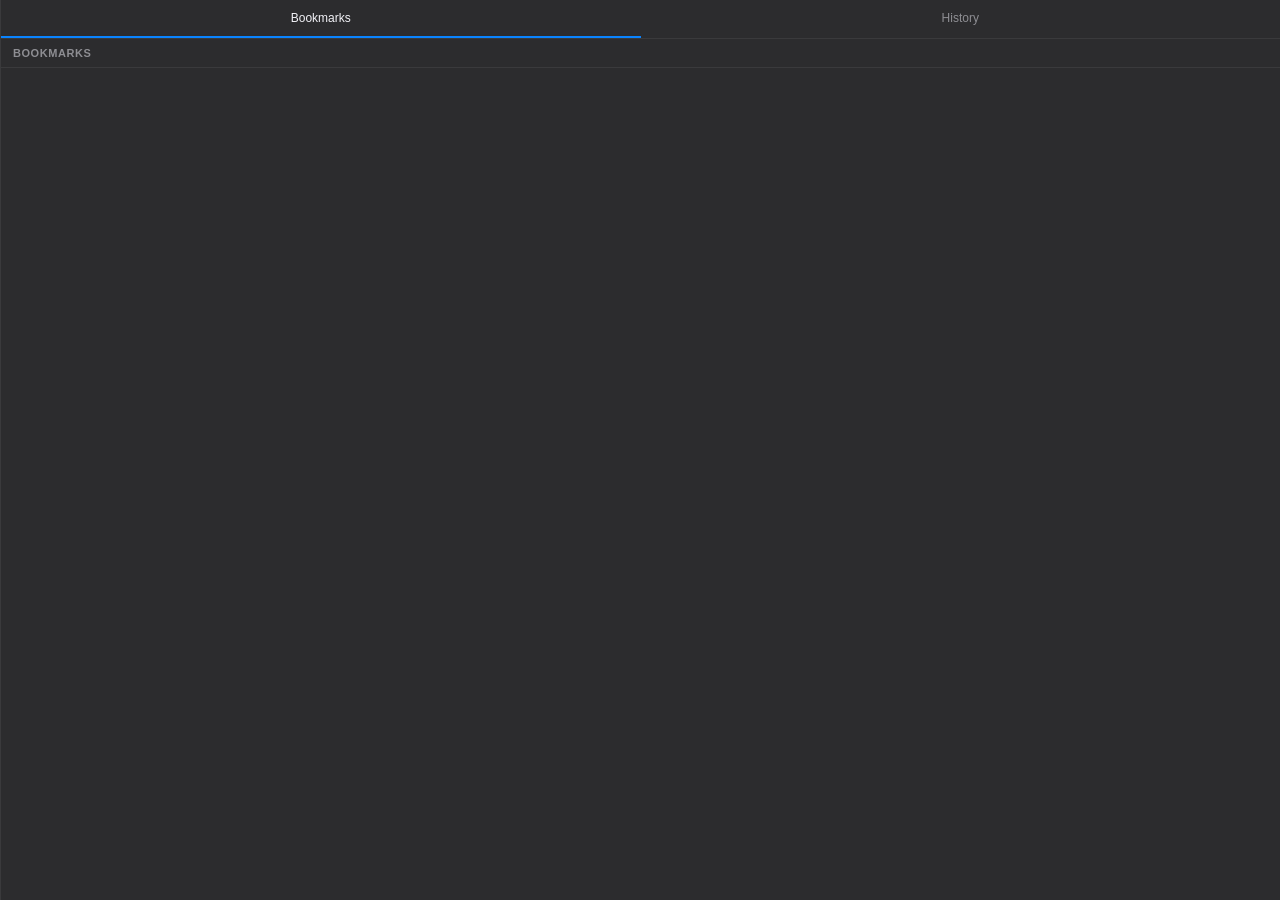
==== ui/sidebar.html @ 3abf57ef "Grokipedia Desktop for macOS and Linux Tauri 2 native app wrapping grokipedia.com in a multi-tab bro" ====
<!DOCTYPE html>
<html lang="en">
<head>
  <meta charset="UTF-8" />
  <meta name="viewport" content="width=device-width, initial-scale=1.0" />
  <title>Grokipedia — Panel</title>
  <link rel="stylesheet" href="style.css" />
</head>
<body>
  <div class="sidebar-root">
    <div class="sidebar-tabs">
      <button class="sidebar-tab active" data-panel="bookmarks">Bookmarks</button>
      <button class="sidebar-tab"        data-panel="history">History</button>
    </div>

    <div id="panel-bookmarks" class="panel">
      <div class="panel-toolbar">
        <span class="panel-label">Bookmarks</span>
      </div>
      <ul id="bookmark-list"></ul>
    </div>

    <div id="panel-history" class="panel hidden">
      <div class="panel-toolbar">
        <span class="panel-label">History</span>
        <button id="btn-clear-history" class="text-btn">Clear</button>
      </div>
      <ul id="history-list"></ul>
    </div>
  </div>
  <script src="sidebar.js"></script>
</body>
</html>
---- ui/style.css ----
/* ── Reset & base ──────────────────────────────────────────────────────────── */
*, *::before, *::after { box-sizing: border-box; margin: 0; padding: 0; }

:root {
  --bg:        #1c1c1e;
  --bg-nav:    #2c2c2e;
  --bg-tab:    #3a3a3c;
  --bg-active: #48484a;
  --border:    #3a3a3c;
  --text:      #f2f2f7;
  --text-dim:  #8e8e93;
  --accent:    #0a84ff;
  --danger:    #ff453a;
  --radius:    6px;
}

html, body {
  width: 100%;
  height: 100%;
  overflow: hidden;
  background: var(--bg);
  -webkit-user-select: none;
  user-select: none;
  font-family: -apple-system, BlinkMacSystemFont, "SF Pro Text", sans-serif;
  font-size: 13px;
  color: var(--text);
}

/* ── Tab bar ───────────────────────────────────────────────────────────────── */
#tab-bar {
  display: flex;
  align-items: center;
  height: 44px;
  background: var(--bg);
  border-bottom: 1px solid var(--border);
  padding-right: 8px;
  gap: 4px;
  -webkit-app-region: drag;
}

.tl-spacer {
  min-width: 78px;
  -webkit-app-region: drag;
}

#tabs {
  display: flex;
  align-items: center;
  gap: 2px;
  flex: 1;
  overflow-x: auto;
  scrollbar-width: none;
  -webkit-app-region: no-drag;
}
#tabs::-webkit-scrollbar { display: none; }

.tab {
  display: flex;
  align-items: center;
  gap: 6px;
  height: 32px;
  padding: 0 10px 0 12px;
  border-radius: var(--radius);
  background: transparent;
  color: var(--text-dim);
  font-size: 12px;
  white-space: nowrap;
  max-width: 220px;
  cursor: default;
  border: none;
  outline: none;
  -webkit-app-region: no-drag;
  transition: background 0.12s, color 0.12s;
}
.tab:hover   { background: var(--bg-tab); color: var(--text); }
.tab.active  { background: var(--bg-active); color: var(--text); }

.tab-title {
  overflow: hidden;
  text-overflow: ellipsis;
  flex: 1;
}

.tab-close {
  display: flex;
  align-items: center;
  justify-content: center;
  width: 16px;
  height: 16px;
  border-radius: 50%;
  border: none;
  background: transparent;
  color: var(--text-dim);
  cursor: default;
  padding: 0;
  flex-shrink: 0;
}
.tab-close:hover { background: var(--bg-nav); color: var(--text); }
.tab-close svg   { width: 8px; height: 8px; }

#btn-new-tab { flex-shrink: 0; -webkit-app-region: no-drag; }

/* ── Nav bar ───────────────────────────────────────────────────────────────── */
#nav-bar {
  display: flex;
  align-items: center;
  height: 44px;
  background: var(--bg-nav);
  border-bottom: 1px solid var(--border);
  padding: 0 10px;
  gap: 6px;
}

.icon-btn {
  display: flex;
  align-items: center;
  justify-content: center;
  width: 28px;
  height: 28px;
  border: none;
  border-radius: var(--radius);
  background: transparent;
  color: var(--text-dim);
  cursor: default;
  padding: 0;
  flex-shrink: 0;
  transition: background 0.12s, color 0.12s;
}
.icon-btn:hover  { background: var(--bg-tab); color: var(--text); }
.icon-btn:active { background: var(--bg-active); }
.icon-btn svg    { width: 15px; height: 15px; }
.icon-btn.lit svg { fill: var(--accent); stroke: var(--accent); }

#url-bar {
  flex: 1;
  height: 28px;
  padding: 0 10px;
  border-radius: var(--radius);
  border: 1px solid var(--border);
  background: var(--bg);
  color: var(--text);
  font-size: 12px;
  outline: none;
}
#url-bar::placeholder { color: var(--text-dim); }
#url-bar:focus { border-color: var(--accent); background: #000; }

/* ── Sidebar window styles (sidebar.html) ──────────────────────────────────── */
.sidebar-root {
  display: flex;
  flex-direction: column;
  height: 100vh;
  background: var(--bg-nav);
  border-left: 1px solid var(--border);
  overflow: hidden;
}

.sidebar-tabs {
  display: flex;
  border-bottom: 1px solid var(--border);
  flex-shrink: 0;
}
.sidebar-tab {
  flex: 1;
  height: 38px;
  border: none;
  background: transparent;
  color: var(--text-dim);
  font-size: 12px;
  cursor: default;
  border-bottom: 2px solid transparent;
  transition: color 0.12s;
}
.sidebar-tab.active { color: var(--text); border-bottom-color: var(--accent); }
.sidebar-tab:hover  { color: var(--text); }

.panel { display: flex; flex-direction: column; flex: 1; overflow: hidden; }
.panel.hidden { display: none; }

.panel-toolbar {
  display: flex;
  align-items: center;
  justify-content: space-between;
  padding: 8px 12px;
  border-bottom: 1px solid var(--border);
  flex-shrink: 0;
}
.panel-label {
  font-size: 11px;
  font-weight: 600;
  color: var(--text-dim);
  text-transform: uppercase;
  letter-spacing: 0.05em;
}

.text-btn {
  border: none;
  background: transparent;
  color: var(--danger);
  font-size: 12px;
  cursor: default;
  padding: 2px 6px;
  border-radius: var(--radius);
}
.text-btn:hover { background: var(--bg-tab); }

ul { list-style: none; overflow-y: auto; flex: 1; padding: 4px 0; }

li.list-item {
  display: flex;
  align-items: center;
  gap: 8px;
  padding: 6px 12px;
  cursor: default;
  transition: background 0.1s;
}
li.list-item:hover { background: var(--bg-tab); }

.list-item-text { flex: 1; overflow: hidden; }
.list-item-title {
  font-size: 12px;
  color: var(--text);
  overflow: hidden;
  text-overflow: ellipsis;
  white-space: nowrap;
}
.list-item-url {
  font-size: 11px;
  color: var(--text-dim);
  overflow: hidden;
  text-overflow: ellipsis;
  white-space: nowrap;
}
.list-item-time {
  font-size: 10px;
  color: var(--text-dim);
  flex-shrink: 0;
}

.item-del {
  border: none;
  background: transparent;
  color: var(--text-dim);
  font-size: 14px;
  cursor: default;
  padding: 2px 4px;
  border-radius: 4px;
  line-height: 1;
}
.item-del:hover { color: var(--danger); background: var(--bg-active); }

.empty-state {
  padding: 32px 16px;
  text-align: center;
  color: var(--text-dim);
  font-size: 12px;
}
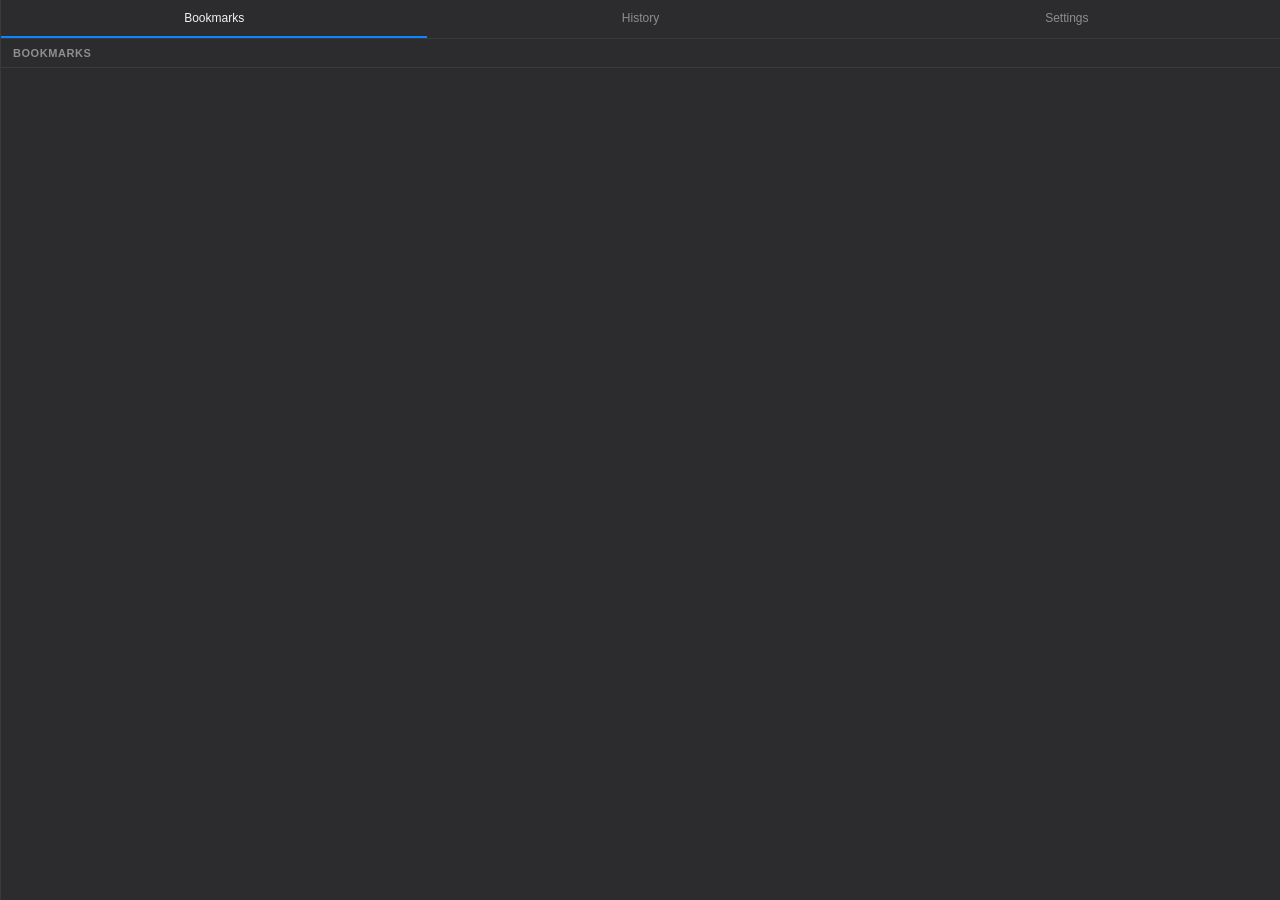
==== commit 47da2cc0: "Add restore tabs on relaunch with settings toggle in sidebar Co-Authored-By: Claude Opus 4.6 (1M con" ====
--- a/ui/sidebar.html
+++ b/ui/sidebar.html
@@ -11,6 +11,7 @@
     <div class="sidebar-tabs">
       <button class="sidebar-tab active" data-panel="bookmarks">Bookmarks</button>
       <button class="sidebar-tab"        data-panel="history">History</button>
+      <button class="sidebar-tab"        data-panel="settings">Settings</button>
     </div>
 
     <div id="panel-bookmarks" class="panel">
@@ -27,6 +28,18 @@
       </div>
       <ul id="history-list"></ul>
     </div>
+
+    <div id="panel-settings" class="panel hidden">
+      <div class="panel-toolbar">
+        <span class="panel-label">Settings</span>
+      </div>
+      <div class="settings-list">
+        <label class="setting-row">
+          <span>Restore tabs on relaunch</span>
+          <input type="checkbox" id="chk-restore-tabs" />
+        </label>
+      </div>
+    </div>
   </div>
   <script src="sidebar.js"></script>
 </body>
--- a/ui/style.css
+++ b/ui/style.css
@@ -26,11 +26,11 @@
   color: var(--text);
 }
 
-/* ── Tab bar ───────────────────────────────────────────────────────────────── */
-#tab-bar {
-  display: flex;
-  align-items: center;
-  height: 44px;
+/* ── Chrome bar (single row in title-bar area) ────────────────────────────── */
+#chrome-bar {
+  display: flex;
+  align-items: center;
+  height: 40px;
   background: var(--bg);
   border-bottom: 1px solid var(--border);
   padding-right: 8px;
@@ -43,14 +43,26 @@
   -webkit-app-region: drag;
 }
 
+.chrome-spacer {
+  flex: 0 0 8px;
+}
+
 #tabs {
   display: flex;
   align-items: center;
   gap: 2px;
-  flex: 1;
+  flex: 0 1 auto;
   overflow-x: auto;
   scrollbar-width: none;
   -webkit-app-region: no-drag;
+  max-width: 70%;
+}
+
+.drag-spacer {
+  flex: 1;
+  min-width: 40px;
+  height: 100%;
+  -webkit-app-region: drag;
 }
 #tabs::-webkit-scrollbar { display: none; }
 
@@ -58,14 +70,14 @@
   display: flex;
   align-items: center;
   gap: 6px;
-  height: 32px;
-  padding: 0 10px 0 12px;
+  height: 28px;
+  padding: 0 8px 0 10px;
   border-radius: var(--radius);
   background: transparent;
   color: var(--text-dim);
   font-size: 12px;
   white-space: nowrap;
-  max-width: 220px;
+  max-width: 200px;
   cursor: default;
   border: none;
   outline: none;
@@ -74,6 +86,9 @@
 }
 .tab:hover   { background: var(--bg-tab); color: var(--text); }
 .tab.active  { background: var(--bg-active); color: var(--text); }
+.tab.dragging { opacity: 0.4; }
+.tab.drop-before { box-shadow: inset 2px 0 0 var(--accent); }
+.tab.drop-after  { box-shadow: inset -2px 0 0 var(--accent); }
 
 .tab-title {
   overflow: hidden;
@@ -85,8 +100,8 @@
   display: flex;
   align-items: center;
   justify-content: center;
-  width: 16px;
-  height: 16px;
+  width: 14px;
+  height: 14px;
   border-radius: 50%;
   border: none;
   background: transparent;
@@ -100,23 +115,12 @@
 
 #btn-new-tab { flex-shrink: 0; -webkit-app-region: no-drag; }
 
-/* ── Nav bar ───────────────────────────────────────────────────────────────── */
-#nav-bar {
-  display: flex;
-  align-items: center;
-  height: 44px;
-  background: var(--bg-nav);
-  border-bottom: 1px solid var(--border);
-  padding: 0 10px;
-  gap: 6px;
-}
-
 .icon-btn {
   display: flex;
   align-items: center;
   justify-content: center;
-  width: 28px;
-  height: 28px;
+  width: 24px;
+  height: 24px;
   border: none;
   border-radius: var(--radius);
   background: transparent;
@@ -124,26 +128,13 @@
   cursor: default;
   padding: 0;
   flex-shrink: 0;
+  -webkit-app-region: no-drag;
   transition: background 0.12s, color 0.12s;
 }
 .icon-btn:hover  { background: var(--bg-tab); color: var(--text); }
 .icon-btn:active { background: var(--bg-active); }
-.icon-btn svg    { width: 15px; height: 15px; }
+.icon-btn svg    { width: 14px; height: 14px; }
 .icon-btn.lit svg { fill: var(--accent); stroke: var(--accent); }
-
-#url-bar {
-  flex: 1;
-  height: 28px;
-  padding: 0 10px;
-  border-radius: var(--radius);
-  border: 1px solid var(--border);
-  background: var(--bg);
-  color: var(--text);
-  font-size: 12px;
-  outline: none;
-}
-#url-bar::placeholder { color: var(--text-dim); }
-#url-bar:focus { border-color: var(--accent); background: #000; }
 
 /* ── Sidebar window styles (sidebar.html) ──────────────────────────────────── */
 .sidebar-root {
@@ -255,3 +246,17 @@
   color: var(--text-dim);
   font-size: 12px;
 }
+
+.settings-list { padding: 12px; }
+.setting-row {
+  display: flex;
+  align-items: center;
+  justify-content: space-between;
+  padding: 8px 0;
+  font-size: 13px;
+  color: var(--text);
+  cursor: default;
+}
+.setting-row input[type="checkbox"] {
+  accent-color: var(--accent);
+}
